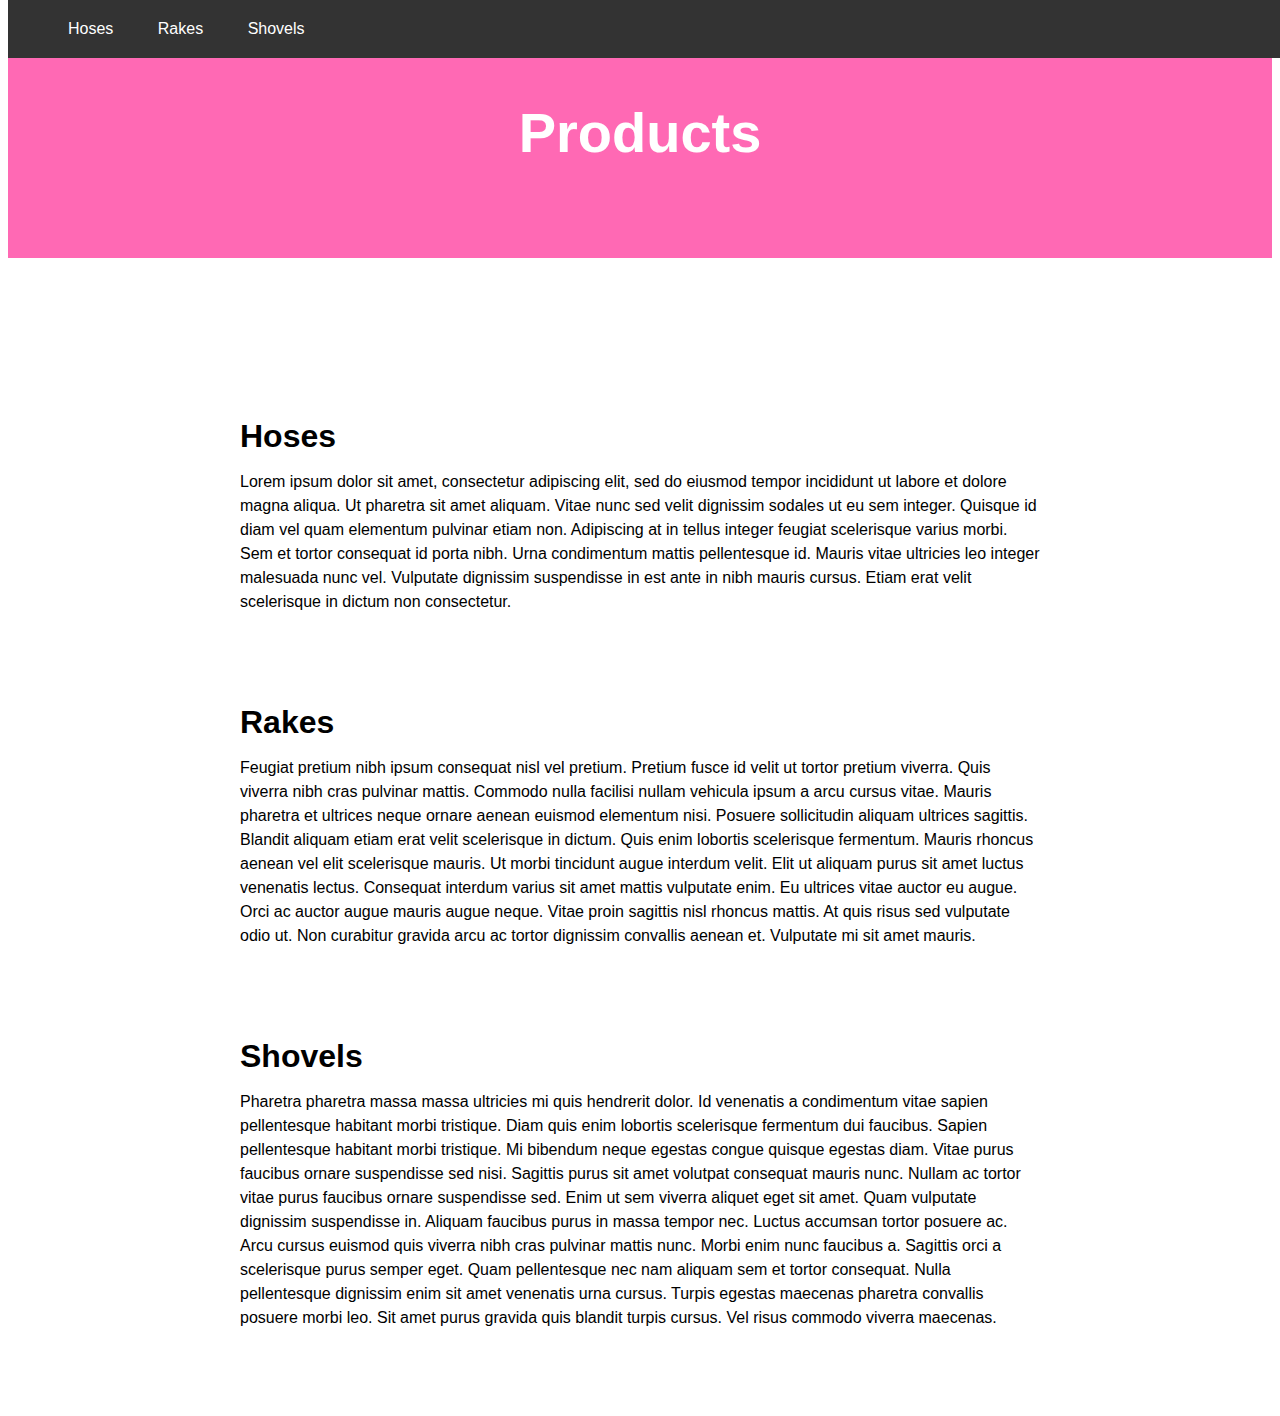
==== fixed.html @ 3d8ecb45 "Sticky and Fixed" ====
<!DOCTYPE html>
<html lang="en">

<head>
    <meta charset="UTF-8">
    <meta http-equiv="X-UA-Compatible" content="IE=edge">
    <meta name="viewport" content="width=device-width, initial-scale=1.0">
    <title>Google fonts</title>
    <link href="https://fonts.googleapis.com/icon?family=Material+Icons" rel="stylesheet">
    <link href="styles.css" rel="stylesheet">
</head>

<body>
    <div id="container">
        <header>
            <h1>Products</h1>
        </header>
        <nav class="fixed">
            <ul>
                <li><a href="#hoses">Hoses</a></li>
                <li><a href="#rakes">Rakes</a></li>
                <li><a href="#shovels">Shovels</a></li>
            </ul>
        </nav>
        <article>
            <h1 id="hoses">Hoses</h1>
            <p>Lorem ipsum dolor sit amet, consectetur adipiscing elit, sed do eiusmod tempor incididunt ut labore et
                dolore magna aliqua. Ut pharetra sit amet aliquam. Vitae nunc sed velit dignissim sodales ut eu sem
                integer. Quisque id diam vel quam elementum pulvinar etiam non. Adipiscing at in tellus integer feugiat
                scelerisque varius morbi. Sem et tortor consequat id porta nibh. Urna condimentum mattis pellentesque
                id. Mauris vitae ultricies leo integer malesuada nunc vel. Vulputate dignissim suspendisse in est ante
                in nibh mauris cursus. Etiam erat velit scelerisque in dictum non consectetur.</p>

            <h1 id="rakes">Rakes</h1>
            <p>Feugiat pretium nibh ipsum consequat nisl vel pretium. Pretium fusce id velit ut tortor pretium viverra.
                Quis viverra nibh cras pulvinar mattis. Commodo nulla facilisi nullam vehicula ipsum a arcu cursus
                vitae. Mauris pharetra et ultrices neque ornare aenean euismod elementum nisi. Posuere sollicitudin
                aliquam ultrices sagittis. Blandit aliquam etiam erat velit scelerisque in dictum. Quis enim lobortis
                scelerisque fermentum. Mauris rhoncus aenean vel elit scelerisque mauris. Ut morbi tincidunt augue
                interdum velit. Elit ut aliquam purus sit amet luctus venenatis lectus. Consequat interdum varius sit
                amet mattis vulputate enim. Eu ultrices vitae auctor eu augue. Orci ac auctor augue mauris augue neque.
                Vitae proin sagittis nisl rhoncus mattis. At quis risus sed vulputate odio ut. Non curabitur gravida
                arcu ac tortor dignissim convallis aenean et. Vulputate mi sit amet mauris.</p>

            <h1 id="shovels">Shovels</h1>
            <p>Pharetra pharetra massa massa ultricies mi quis hendrerit dolor. Id venenatis a condimentum vitae sapien
                pellentesque habitant morbi tristique. Diam quis enim lobortis scelerisque fermentum dui faucibus.
                Sapien pellentesque habitant morbi tristique. Mi bibendum neque egestas congue quisque egestas diam.
                Vitae purus faucibus ornare suspendisse sed nisi. Sagittis purus sit amet volutpat consequat mauris
                nunc. Nullam ac tortor vitae purus faucibus ornare suspendisse sed. Enim ut sem viverra aliquet eget sit
                amet. Quam vulputate dignissim suspendisse in. Aliquam faucibus purus in massa tempor nec. Luctus
                accumsan tortor posuere ac. Arcu cursus euismod quis viverra nibh cras pulvinar mattis nunc. Morbi enim
                nunc faucibus a. Sagittis orci a scelerisque purus semper eget. Quam pellentesque nec nam aliquam sem et
                tortor consequat. Nulla pellentesque dignissim enim sit amet venenatis urna cursus. Turpis egestas
                maecenas pharetra convallis posuere morbi leo. Sit amet purus gravida quis blandit turpis cursus. Vel
                risus commodo viverra maecenas.
            </p>
        </article>
    </div>
</body>

</html>
---- styles.css ----
body {
  font-family:Arial, Helvetica, sans-serif;
}

nav {
  background-color: #333;
}

nav ul {
  list-style-type: none;
  padding: 0;
  margin: 0;
  margin-left: 2.5em;
}

nav li {
  display: inline-block;
}

nav a {
  color: #fff;
  text-decoration: none;
  padding: 20px;
  display: block;
}

nav a:hover {
  background-color: #444;
}

nav.sticky {
  position: sticky;
  top: 0px;
}

nav.fixed {
  position: fixed;
  top: 0px;
  width: 100%;
}

header {
  background: hotpink;
  color: #fff;
  min-height: 250px;
}

header h1 {
  font-size: 3.5em;
  margin: 0;
  text-align: center;
  line-height: 250px;
}

article {
  line-height: 1.5em;
  margin: 50px auto;
  max-width: 800px;
  padding: 20px;
}

article h1 {
  padding-top: 75px;
}
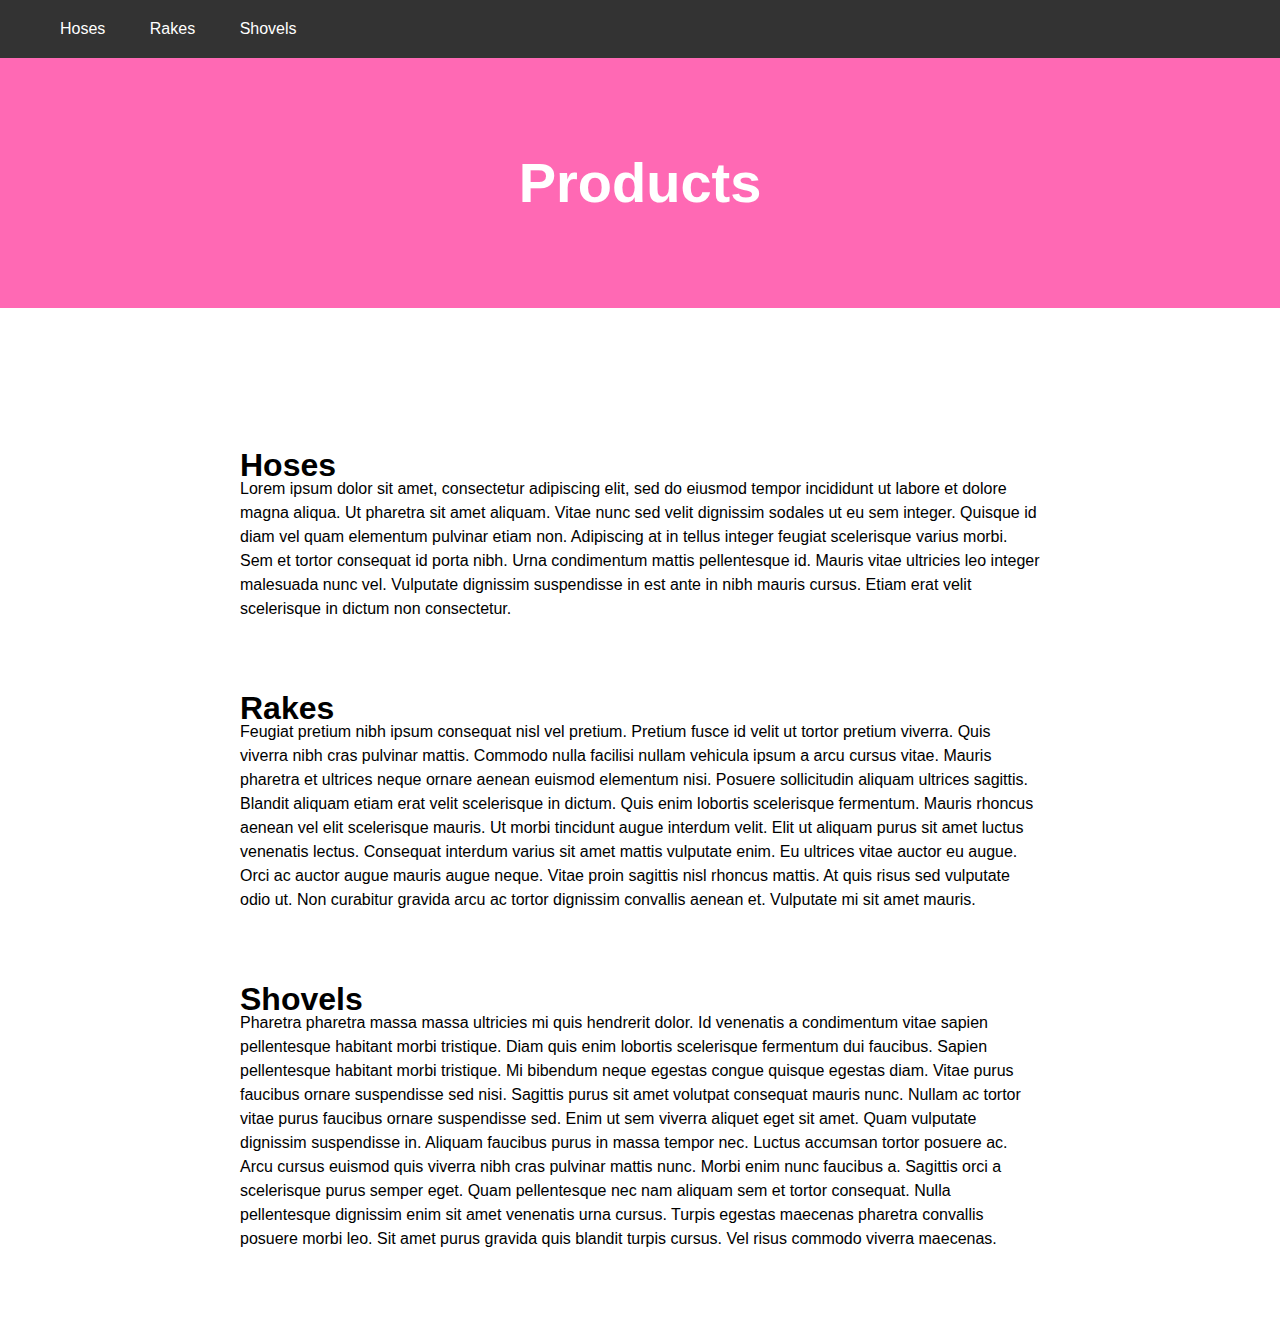
==== commit 293a76a9: "Changes" ====
--- a/fixed.html
+++ b/fixed.html
@@ -5,23 +5,22 @@
     <meta charset="UTF-8">
     <meta http-equiv="X-UA-Compatible" content="IE=edge">
     <meta name="viewport" content="width=device-width, initial-scale=1.0">
-    <title>Google fonts</title>
-    <link href="https://fonts.googleapis.com/icon?family=Material+Icons" rel="stylesheet">
+    <title>Fixed</title>
     <link href="styles.css" rel="stylesheet">
 </head>
 
 <body>
     <div id="container">
-        <header>
-            <h1>Products</h1>
-        </header>
         <nav class="fixed">
             <ul>
                 <li><a href="#hoses">Hoses</a></li>
                 <li><a href="#rakes">Rakes</a></li>
                 <li><a href="#shovels">Shovels</a></li>
             </ul>
-        </nav>
+        </nav> 
+        <header>
+            <h1>Products</h1>
+        </header>
         <article>
             <h1 id="hoses">Hoses</h1>
             <p>Lorem ipsum dolor sit amet, consectetur adipiscing elit, sed do eiusmod tempor incididunt ut labore et
--- a/styles.css
+++ b/styles.css
@@ -1,3 +1,8 @@
+* {
+  margin: 0;
+  padding: 0;
+}
+
 body {
   font-family:Arial, Helvetica, sans-serif;
 }
@@ -39,6 +44,10 @@
   width: 100%;
 }
 
+nav.fixed ~ header {
+  margin-top: 58px;
+}
+
 header {
   background: hotpink;
   color: #fff;
